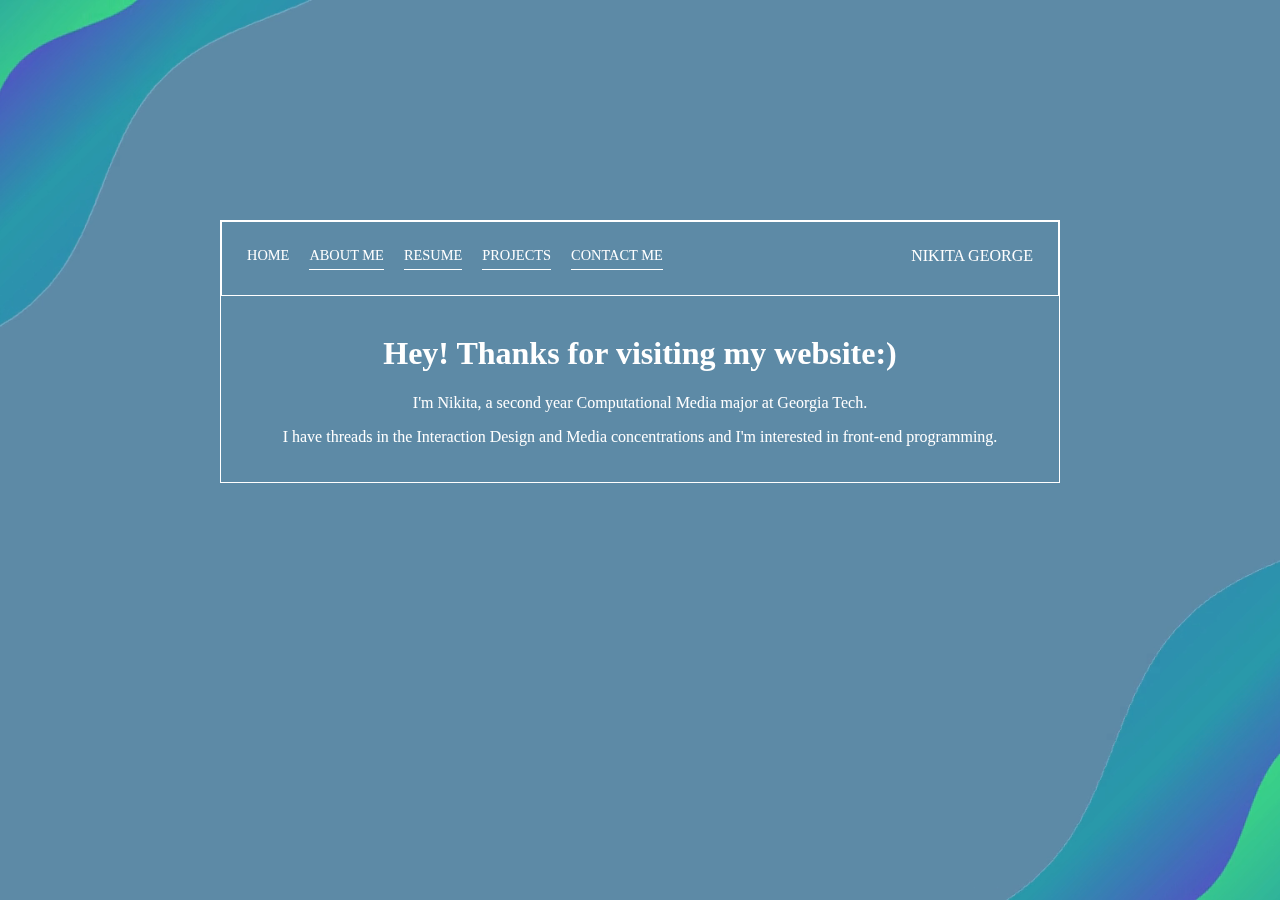
==== index.html @ b19751b0 "Update index.html" ====
<!DOCTYPE html>
<html lang='en'>

<head>
  <meta charset='UTF-8'>
  <title>Portfolio Homepage</title>
  <link href="https://fonts.googleapis.com/css?family=Lato" rel="stylesheet">
  <link rel="stylesheet" href="styles.css">
</head>

<body>
  <div class="video">
    <video autoplay muted loop id="myVideo">
      <source src="Violet and Green Start-up Business Animated Presentation-3.mp4" type="video/mp4">
    </video>
  </div>
  <div class="container" id="pos">
    <div class="nav-wrapper">
      <div class="left-side">
        <div class="nav-link-wrapper">
          <a href="index.html">Home</a>
        </div>

       <div class="nav-link-wrapper active-nav-link">
          <a href="aboutme.html">About Me</a>
       </div>

       <div class="nav-link-wrapper active-nav-link">
          <a href="resume.html">Resume</a>
       </div>


       <div class="nav-link-wrapper active-nav-link">
        <a href="projects.html">Projects</a>
      </div>

       <div class="nav-link-wrapper active-nav-link">
          <a href="contactme.html">Contact Me</a>
       </div>
      </div>

      <div class="right-side">
        <div class="brand">
          NIKITA GEORGE
        </div>
      </div>
    </div>

    <div class="content-wrapper">
      <div class="two-column-wrapper">
        <div class="profile-image-wrapper">
          <img src="" alt="">
        </div>

        <div class="profile-content-wrapper">
          <h1>Hey! Thanks for visiting my website:)</h1>
          <p>I'm Nikita, a second year Computational Media major at Georgia Tech. 
          </p>

          <p>I have threads in the Interaction Design and Media concentrations and I'm interested in front-end programming.</p>
        </div>
      </div>
    </div>
  </div>
</body>

</html>
---- styles.css ----
#myVideo {
    object-fit: cover;
    position: fixed;
    top: 0;
    left: 0;
    width: 100%; 
    height: 100%;
  }
  #pos {
    position: relative;
  }
  body {
    font-family: "Garamond", serif;
    margin: 220px;
    font-size: 1rem;
    color: white;
    text-align: center;
  }
  .container {
    display: grid;
    grid-template-columns: 1fr;
    border-style: solid;
    border-color: white;
    border-width: 1px;
  }
  
  .nav-wrapper {
    display: flex;
    justify-content: space-between;
    padding: 25px;
    color: white;
    border-style: solid;
    border-color: white;
    border-width: 1px;
  }
  .content-wrapper {
    padding: 0px 15px 20px 15px;
  }
  .left-side {
    display: flex;
  }
  
  .nav-wrapper > .left-side > div {
    margin-right: 20px;
    text-transform: uppercase;
    font-size: 0.9rem;
  }
  
  .nav-link-wrapper {
    height: 22px;
    border-bottom: 1px solid transparent;
    transition: border-bottom 0.5s;
  }
  
  .active-nav-link {
    border-bottom: 1px solid white;
  }

  .nav-link-wrapper a {
    color: white;
    text-decoration: none;
    transition: color 0.5s;
  }
  
  .nav-link-wrapper:hover {
    border-bottom: 1px solid white;
  }
  
  .nav-link-wrapper a:hover {
    color: grey;
  }
  
  .portfolio-items-wrapper {
    display: grid;
    grid-template-columns: 1fr 1fr 1fr;
  }
  
  .portfolio-item-wrapper {
    position: relative;
  }
  
  .portfolio-img-background {
    background-size: cover;
    background-position: center;
    background-repeat: no-repeat;
    height: 350px;
    width: 100%;
  }
  
  .img-text-wrapper {
    position: absolute;
    top: 0;
    display: flex;
    flex-direction: column;
    justify-content: center;
    align-items: center;
    height: 100%;
    text-align: center;
    padding-left: 100px;
    padding-right: 100px;
  }
  .image-blur {
    transition: 1s;
    filter: brightness(10%);
  }
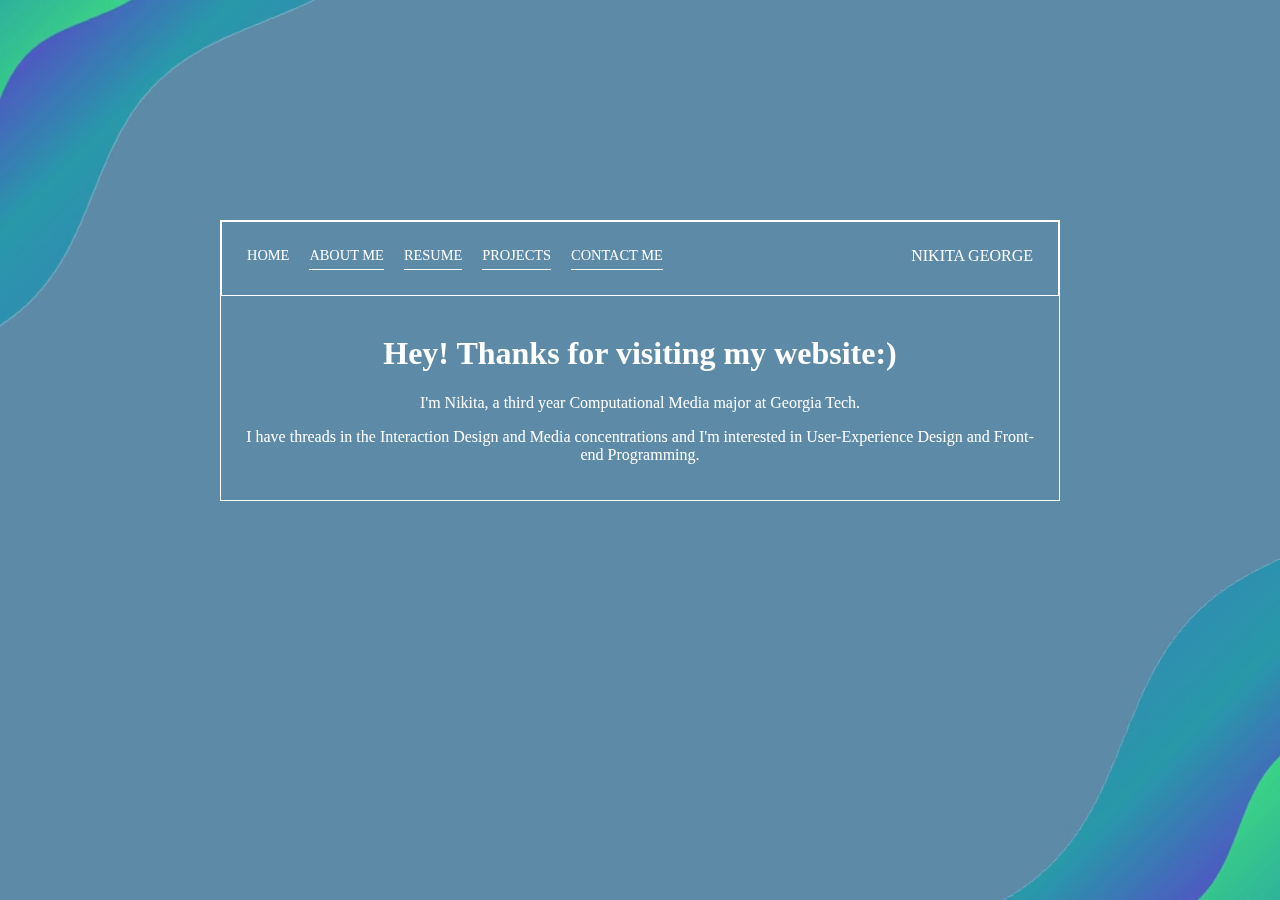
==== commit 6504f0d2: "Update index.html" ====
--- a/index.html
+++ b/index.html
@@ -26,7 +26,7 @@
        </div>
 
        <div class="nav-link-wrapper active-nav-link">
-          <a href="resume.html">Resume</a>
+          <a href="https://cdn.glitch.global/8b81f394-c860-4f4f-a5ea-4f1c180c8975/Resume_NikitaGeorge.pdf?v=1661884311964">Resume</a>
        </div>
 
 
@@ -54,10 +54,10 @@
 
         <div class="profile-content-wrapper">
           <h1>Hey! Thanks for visiting my website:)</h1>
-          <p>I'm Nikita, a second year Computational Media major at Georgia Tech. 
+          <p>I'm Nikita, a third year Computational Media major at Georgia Tech. 
           </p>
 
-          <p>I have threads in the Interaction Design and Media concentrations and I'm interested in front-end programming.</p>
+          <p>I have threads in the Interaction Design and Media concentrations and I'm interested in User-Experience Design and Front-end Programming.</p>
         </div>
       </div>
     </div>
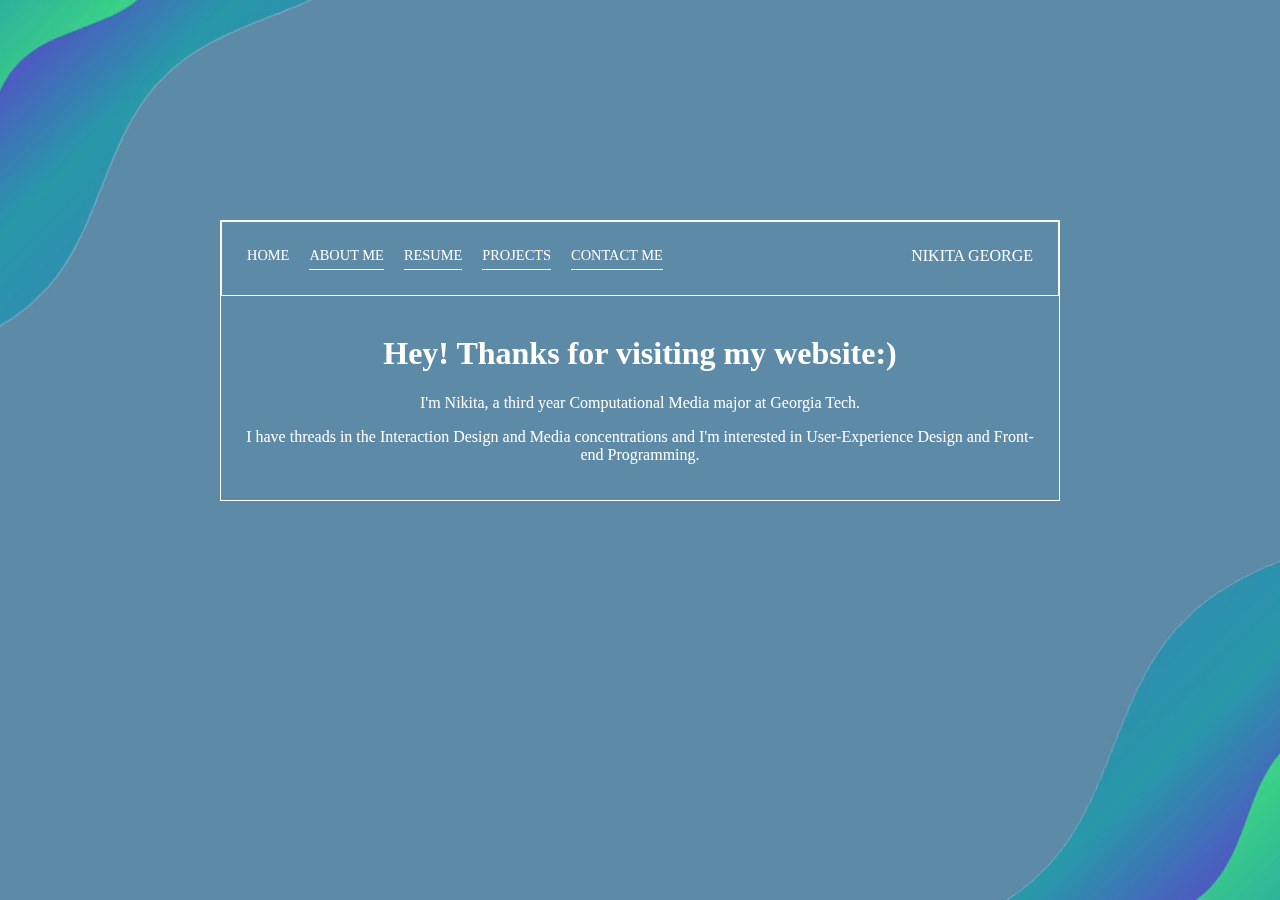
==== commit 9d43e0c0: "Update index.html" ====
--- a/index.html
+++ b/index.html
@@ -26,7 +26,8 @@
        </div>
 
        <div class="nav-link-wrapper active-nav-link">
-          <a href="https://cdn.glitch.global/8b81f394-c860-4f4f-a5ea-4f1c180c8975/Resume_NikitaGeorge.pdf?v=1661884311964">Resume</a>
+          <a href="https://cdn.glitch.global/8b81f394-c860-4f4f-a5ea-4f1c180c8975/Resume_NikitaGeorge.pdf?v=1661886688209
+">Resume</a>
        </div>
 
 
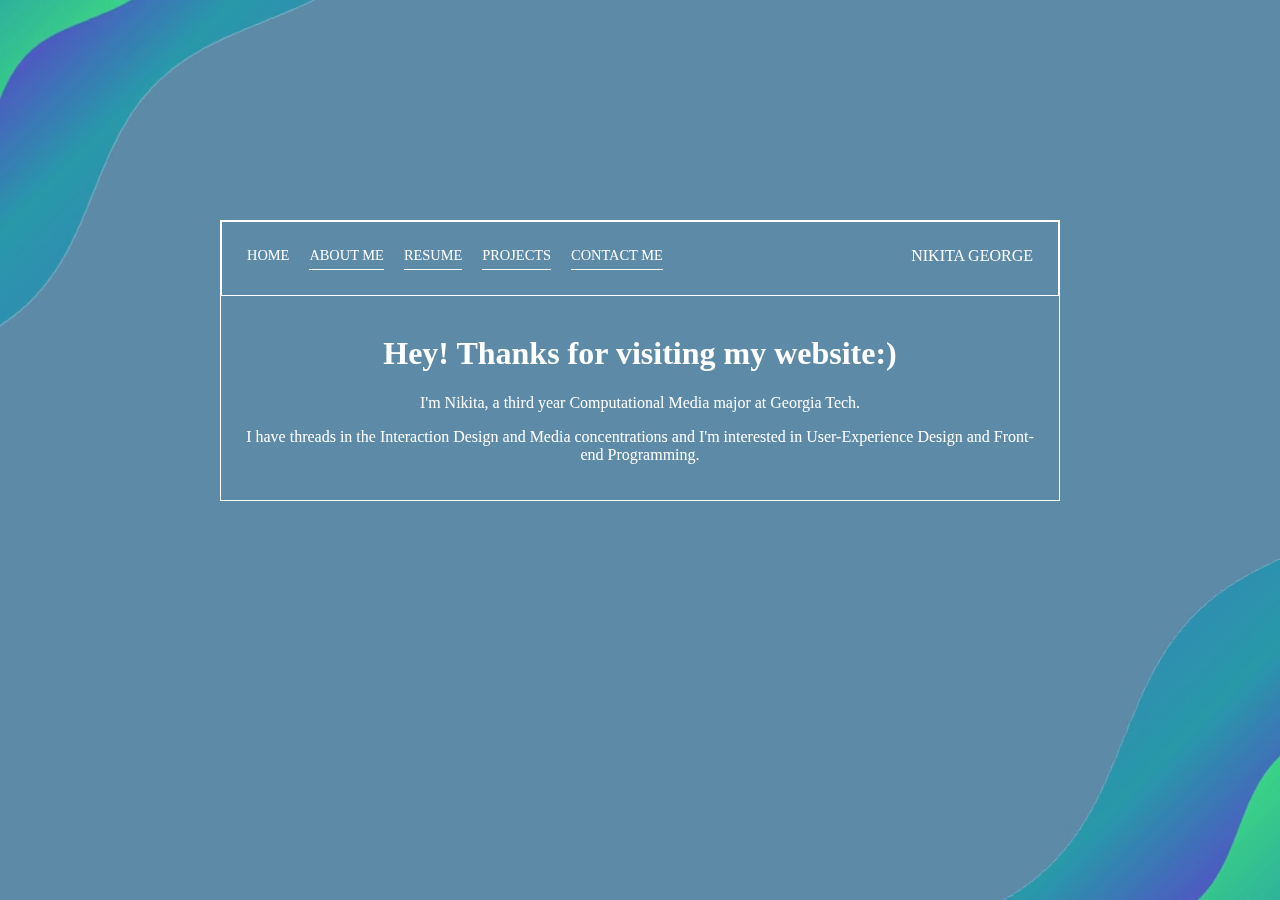
==== commit 67215a7a: "Update index.html" ====
--- a/index.html
+++ b/index.html
@@ -26,8 +26,7 @@
        </div>
 
        <div class="nav-link-wrapper active-nav-link">
-          <a href="https://cdn.glitch.global/8b81f394-c860-4f4f-a5ea-4f1c180c8975/Resume_NikitaGeorge.pdf?v=1661886688209
-">Resume</a>
+          <a href="https://cdn.glitch.global/52bd768b-303d-4c2e-b9bc-d65009cb965c/NikitaGeorgeResume.pdf?v=1662843056584">Resume</a>
        </div>
 
 
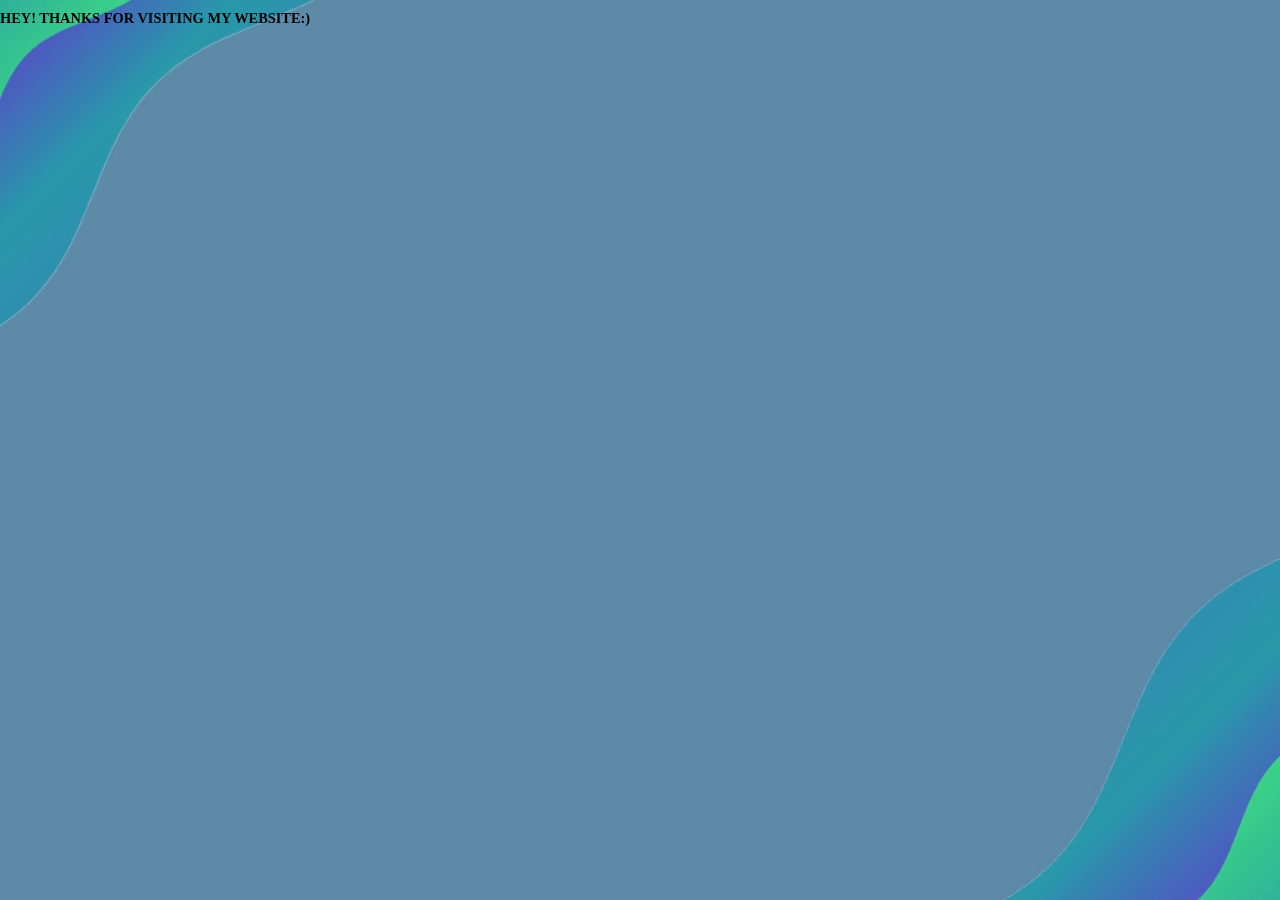
==== commit b9c48803: "Update index.html" ====
--- a/index.html
+++ b/index.html
@@ -17,33 +17,33 @@
   <div class="container" id="pos">
     <div class="nav-wrapper">
       <div class="left-side">
-        <div class="nav-link-wrapper">
+<!--         <div class="nav-link-wrapper">
           <a href="index.html">Home</a>
-        </div>
+        </div> -->
 
-       <div class="nav-link-wrapper active-nav-link">
+<!--        <div class="nav-link-wrapper active-nav-link">
           <a href="aboutme.html">About Me</a>
-       </div>
+       </div> -->
 
-       <div class="nav-link-wrapper active-nav-link">
-          <a href="https://cdn.glitch.global/52bd768b-303d-4c2e-b9bc-d65009cb965c/NikitaGeorgeResume.pdf?v=1662843056584">Resume</a>
-       </div>
+<!--        <div class="nav-link-wrapper active-nav-link">
+          <a href="https://cdn.glitch.global/1a790705-d1a9-43fc-bc8c-bcf935eb0245/NikitaGeorgeResume.pdf?v=1677628867426">Resume</a>
+       </div> -->
 
 
-       <div class="nav-link-wrapper active-nav-link">
+<!--        <div class="nav-link-wrapper active-nav-link">
         <a href="projects.html">Projects</a>
-      </div>
+      </div> -->
 
-       <div class="nav-link-wrapper active-nav-link">
+<!--        <div class="nav-link-wrapper active-nav-link">
           <a href="contactme.html">Contact Me</a>
        </div>
-      </div>
+      </div> -->
 
-      <div class="right-side">
+<!--       <div class="right-side">
         <div class="brand">
           NIKITA GEORGE
         </div>
-      </div>
+      </div> -->
     </div>
 
     <div class="content-wrapper">
@@ -51,13 +51,87 @@
         <div class="profile-image-wrapper">
           <img src="" alt="">
         </div>
+    <div id="scroll-animate">
+      <div id="scroll-animate-main">
+        <div class="wrapper-parallax">
+            <div class="profile-content-wrapper">
+              
+              <header>
+              <h1>Hey! Thanks for visiting my website:)</h1>
+              </header>
+              
+             <section class="content">
+                 <p>I'm Nikita, a third year Computational Media major at Georgia Tech. </p>
+                <p>I have threads in the Interaction Design and Media concentrations and I'm interested in User-Experience Design and Front-end Programming.</p>
+             </section>
 
-        <div class="profile-content-wrapper">
-          <h1>Hey! Thanks for visiting my website:)</h1>
-          <p>I'm Nikita, a third year Computational Media major at Georgia Tech. 
-          </p>
+              <footer>
+                <h3></h3>
+              </footer>
+              
+    </div>
+  </div>
+</div>
+    <script>
+      function scrollFooter(scrollY, heightFooter)
+{
+    console.log(scrollY);
+    console.log(heightFooter);
 
-          <p>I have threads in the Interaction Design and Media concentrations and I'm interested in User-Experience Design and Front-end Programming.</p>
+    if(scrollY >= heightFooter)
+    {
+        $('footer').css({
+            'bottom' : '0px'
+        });
+    }
+    else
+    {
+        $('footer').css({
+            'bottom' : '-' + heightFooter + 'px'
+        });
+    }
+}
+
+$(window).load(function(){
+    var windowHeight        = $(window).height(),
+        footerHeight        = $('footer').height(),
+        heightDocument      = (windowHeight) + ($('.content').height()) + ($('footer').height()) - 20;
+
+    // Definindo o tamanho do elemento pra animar
+    $('#scroll-animate, #scroll-animate-main').css({
+        'height' :  heightDocument + 'px'
+    });
+
+    // Definindo o tamanho dos elementos header e conteúdo
+    $('header').css({
+        'height' : windowHeight + 'px',
+        'line-height' : windowHeight + 'px'
+    });
+
+    $('.wrapper-parallax').css({
+        'margin-top' : windowHeight + 'px'
+    });
+
+    scrollFooter(window.scrollY, footerHeight);
+
+    // ao dar rolagem
+    window.onscroll = function(){
+        var scroll = window.scrollY;
+
+        $('#scroll-animate-main').css({
+            'top' : '-' + scroll + 'px'
+        });
+        
+        $('header').css({
+            'background-position-y' : 50 - (scroll * 100 / heightDocument) + '%'
+        });
+
+        scrollFooter(scroll, footerHeight);
+    }
+});
+      </script>
+  
+         
         </div>
       </div>
     </div>
--- a/styles.css
+++ b/styles.css
@@ -9,22 +9,22 @@
   #pos {
     position: relative;
   }
-  body {
+/*   body {
     font-family: "Garamond", serif;
-    margin: 220px;
+    margin: 120px;
     font-size: 1rem;
     color: white;
     text-align: center;
-  }
-  .container {
+  } */
+/*   .container {
     display: grid;
     grid-template-columns: 1fr;
     border-style: solid;
     border-color: white;
     border-width: 1px;
-  }
-  
-  .nav-wrapper {
+  } */
+  
+/*   .nav-wrapper {
     display: flex;
     justify-content: space-between;
     padding: 25px;
@@ -32,15 +32,17 @@
     border-style: solid;
     border-color: white;
     border-width: 1px;
-  }
+  } */
   .content-wrapper {
     padding: 0px 15px 20px 15px;
   }
   .left-side {
     display: flex;
   }
-  
-  .nav-wrapper > .left-side > div {
+  a {
+    color: white;
+  }
+  h1 {
     margin-right: 20px;
     text-transform: uppercase;
     font-size: 0.9rem;
@@ -103,6 +105,99 @@
     transition: 1s;
     filter: brightness(10%);
   }
-  
-  
-  +
+
+#scroll-animate
+{
+  overflow: hidden;
+}
+
+#scroll-animate-main
+{
+  width: 100%;
+  left: 0;
+  position: fixed;
+}
+
+#heightPage,
+#heightScroll
+{
+  width: 10px;
+  top: 0;
+  position: absolute;
+  z-index: 99;
+}
+
+#heightPage
+{
+  left: 0;
+}
+
+#heightScroll
+{
+  right: 0;
+}
+
+header
+{
+  width: 100%;
+  height: 100%;
+  background: url(https://raw.githubusercontent.com/hudsonmarinho/header-and-footer-parallax-effect/master/assets/images/bg-header.jpg) no-repeat 50% 50%;
+  top: 0;
+  position: fixed;
+  z-index: -1;
+}
+
+footer
+{
+  width: 100%;
+  height: 300px;
+  background: gray;
+  bottom: -300px;
+  position: fixed;
+  z-index: -1;
+}
+
+.content
+{
+    font-family: "Garamond", serif;
+    margin: 120px;
+    font-size: 1rem;
+    color: white;
+    text-align: center;
+}
+
+.wrapper-parallax {
+  margin-top: 100%;
+  margin-bottom: 300px;
+  box-shadow: 0px 0px 20px rgba(0, 0, 0, 0.5);
+}
+
+
+header h1{}
+
+.content h1{
+  line-height: 1000px;
+  color: #999;
+}
+
+
+header,
+footer,
+#scroll-animate-main
+{
+  -webkit-transition-property: all;
+     -moz-transition-property: all;
+      transition-property: all;
+
+  -webkit-transition-duration: 0.4s;
+     -moz-transition-duration: 0.4s;
+      transition-duration: 0.4s;
+
+  -webkit-transition-timing-function: cubic-bezier(0, 0, 0, 1);
+     -moz-transition-timing-function: cubic-bezier(0, 0, 0, 1);
+      transition-timing-function: cubic-bezier(0, 0, 0, 1);
+}
+  
+  
+  
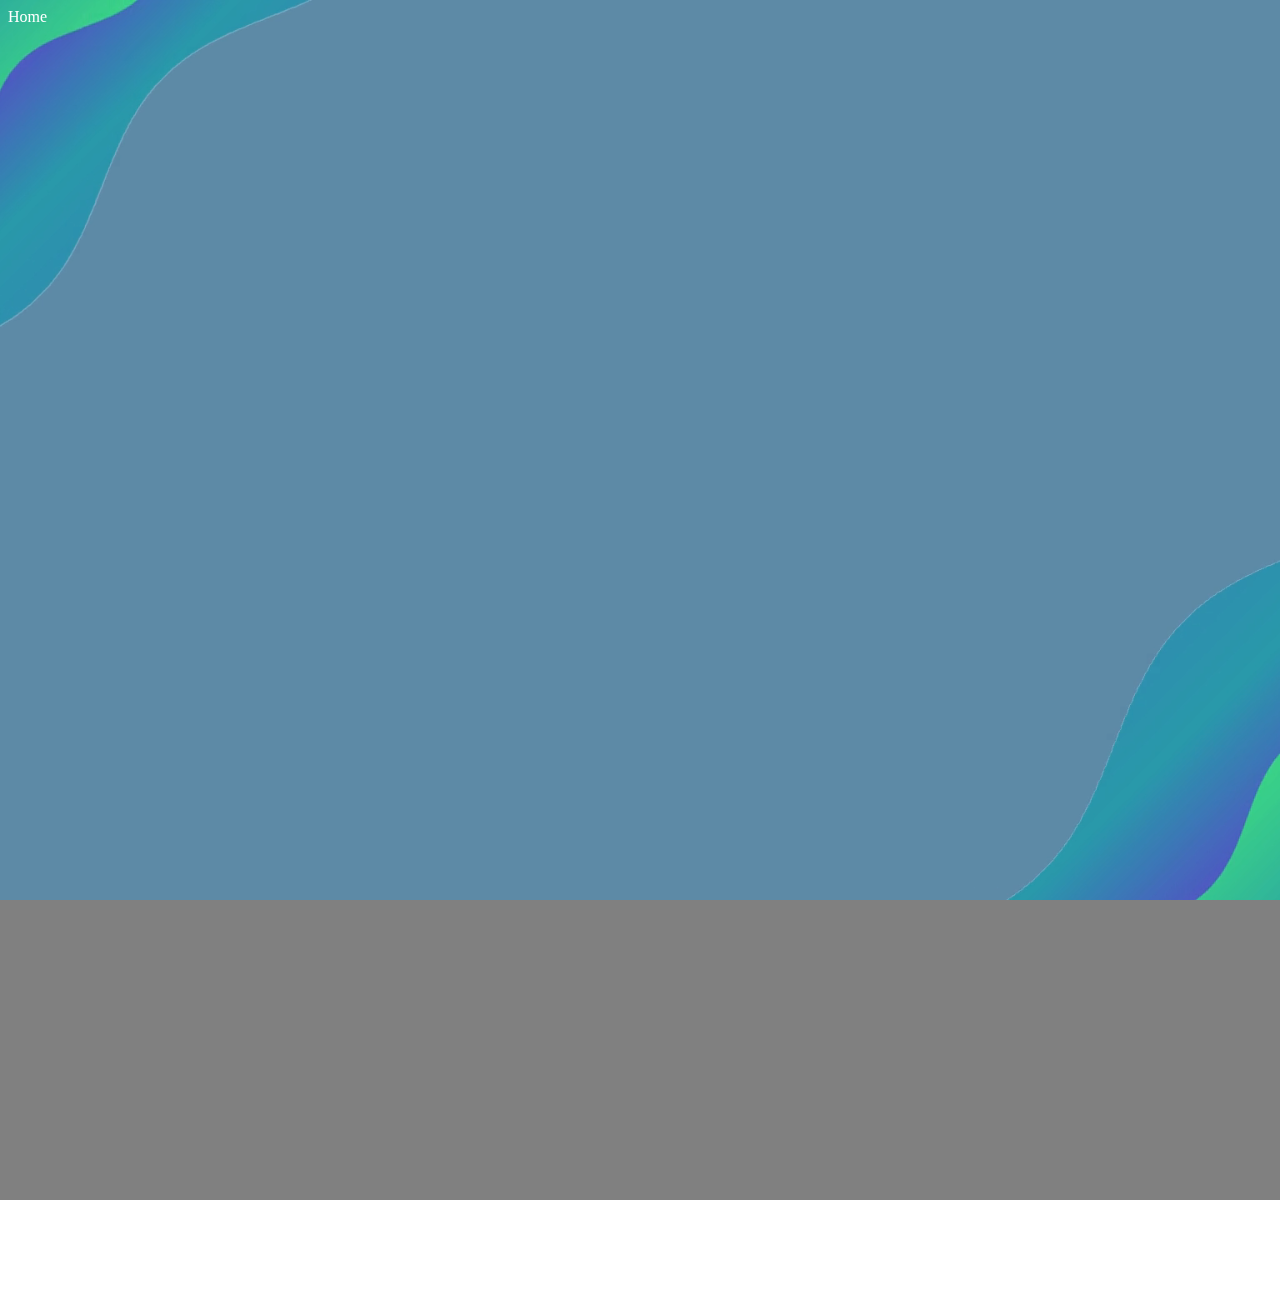
==== commit bef8530a: "Update index.html" ====
--- a/index.html
+++ b/index.html
@@ -6,6 +6,8 @@
   <title>Portfolio Homepage</title>
   <link href="https://fonts.googleapis.com/css?family=Lato" rel="stylesheet">
   <link rel="stylesheet" href="styles.css">
+  <script src="https://code.jquery.com/jquery-3.6.0.min.js"></script>
+
 </head>
 
 <body>
@@ -17,9 +19,9 @@
   <div class="container" id="pos">
     <div class="nav-wrapper">
       <div class="left-side">
-<!--         <div class="nav-link-wrapper">
+        <div class="nav-link-wrapper">
           <a href="index.html">Home</a>
-        </div> -->
+        </div>
 
 <!--        <div class="nav-link-wrapper active-nav-link">
           <a href="aboutme.html">About Me</a>
@@ -57,12 +59,13 @@
             <div class="profile-content-wrapper">
               
               <header>
-              <h1>Hey! Thanks for visiting my website:)</h1>
+              <h1>Hey! Welcome to my website:)</h1>
               </header>
               
              <section class="content">
-                 <p>I'm Nikita, a third year Computational Media major at Georgia Tech. </p>
-                <p>I have threads in the Interaction Design and Media concentrations and I'm interested in User-Experience Design and Front-end Programming.</p>
+                 <p>I'm Nikita, a fourth year Computational Media major at Georgia Tech. </p>
+                <p>I have threads in the Interaction Design and Media concentrations and I'm interested in User-Experience Design, AR/VR Design, and Front-end Programming.
+                    </p>
              </section>
 
               <footer>
@@ -73,62 +76,61 @@
   </div>
 </div>
     <script>
-      function scrollFooter(scrollY, heightFooter)
-{
+      $(document).ready(function() {
+  function scrollFooter(scrollY, heightFooter) {
     console.log(scrollY);
     console.log(heightFooter);
 
-    if(scrollY >= heightFooter)
-    {
-        $('footer').css({
-            'bottom' : '0px'
-        });
+    if (scrollY >= heightFooter) {
+      $('footer').css({
+        'bottom': '0px'
+      });
+    } else {
+      $('footer').css({
+        'bottom': '-' + heightFooter + 'px'
+      });
     }
-    else
-    {
-        $('footer').css({
-            'bottom' : '-' + heightFooter + 'px'
-        });
-    }
-}
+  }
 
-$(window).load(function(){
-    var windowHeight        = $(window).height(),
-        footerHeight        = $('footer').height(),
-        heightDocument      = (windowHeight) + ($('.content').height()) + ($('footer').height()) - 20;
+  $(window).on('load', function() {
+    var windowHeight = $(window).height(),
+      footerHeight = $('footer').height(),
+      heightDocument = (windowHeight) + ($('.content').height()) + ($('footer').height()) - 20;
 
     // Definindo o tamanho do elemento pra animar
     $('#scroll-animate, #scroll-animate-main').css({
-        'height' :  heightDocument + 'px'
+      'height': heightDocument + 'px'
     });
 
     // Definindo o tamanho dos elementos header e conteúdo
     $('header').css({
-        'height' : windowHeight + 'px',
-        'line-height' : windowHeight + 'px'
+      'height': windowHeight + 'px',
+      'line-height': windowHeight + 'px'
     });
 
     $('.wrapper-parallax').css({
-        'margin-top' : windowHeight + 'px'
+      'margin-top': windowHeight + 'px'
     });
 
     scrollFooter(window.scrollY, footerHeight);
 
     // ao dar rolagem
-    window.onscroll = function(){
-        var scroll = window.scrollY;
+    $(window).on('scroll', function() {
+      var scroll = $(window).scrollTop();
 
-        $('#scroll-animate-main').css({
-            'top' : '-' + scroll + 'px'
-        });
-        
-        $('header').css({
-            'background-position-y' : 50 - (scroll * 100 / heightDocument) + '%'
-        });
+      $('#scroll-animate-main').css({
+        'top': '-' + scroll + 'px'
+      });
 
-        scrollFooter(scroll, footerHeight);
-    }
+      $('header').css({
+        'background-position-y': 50 - (scroll * 100 / heightDocument) + '%'
+      });
+
+      scrollFooter(scroll, footerHeight);
+    });
+  });
 });
+
       </script>
   
          
--- a/styles.css
+++ b/styles.css
@@ -42,7 +42,7 @@
   a {
     color: white;
   }
-  h1 {
+  header h1 {
     margin-right: 20px;
     text-transform: uppercase;
     font-size: 0.9rem;
@@ -89,7 +89,7 @@
     width: 100%;
   }
   
-  .img-text-wrapper {
+/*   .img-text-wrapper {
     position: absolute;
     top: 0;
     display: flex;
@@ -100,11 +100,11 @@
     text-align: center;
     padding-left: 100px;
     padding-right: 100px;
-  }
-  .image-blur {
+  } */
+/*   .image-blur {
     transition: 1s;
     filter: brightness(10%);
-  }
+  } */
 
 
 #scroll-animate
@@ -138,14 +138,14 @@
   right: 0;
 }
 
-header
-{
-  width: 100%;
+ header
+{
+/*   width: 100%;
   height: 100%;
   background: url(https://raw.githubusercontent.com/hudsonmarinho/header-and-footer-parallax-effect/master/assets/images/bg-header.jpg) no-repeat 50% 50%;
   top: 0;
   position: fixed;
-  z-index: -1;
+  z-index: -1; */
 }
 
 footer
@@ -170,7 +170,7 @@
 .wrapper-parallax {
   margin-top: 100%;
   margin-bottom: 300px;
-  box-shadow: 0px 0px 20px rgba(0, 0, 0, 0.5);
+/*  box-shadow: 0px 0px 20px rgba(0, 0, 0, 0.5); */
 }
 
 
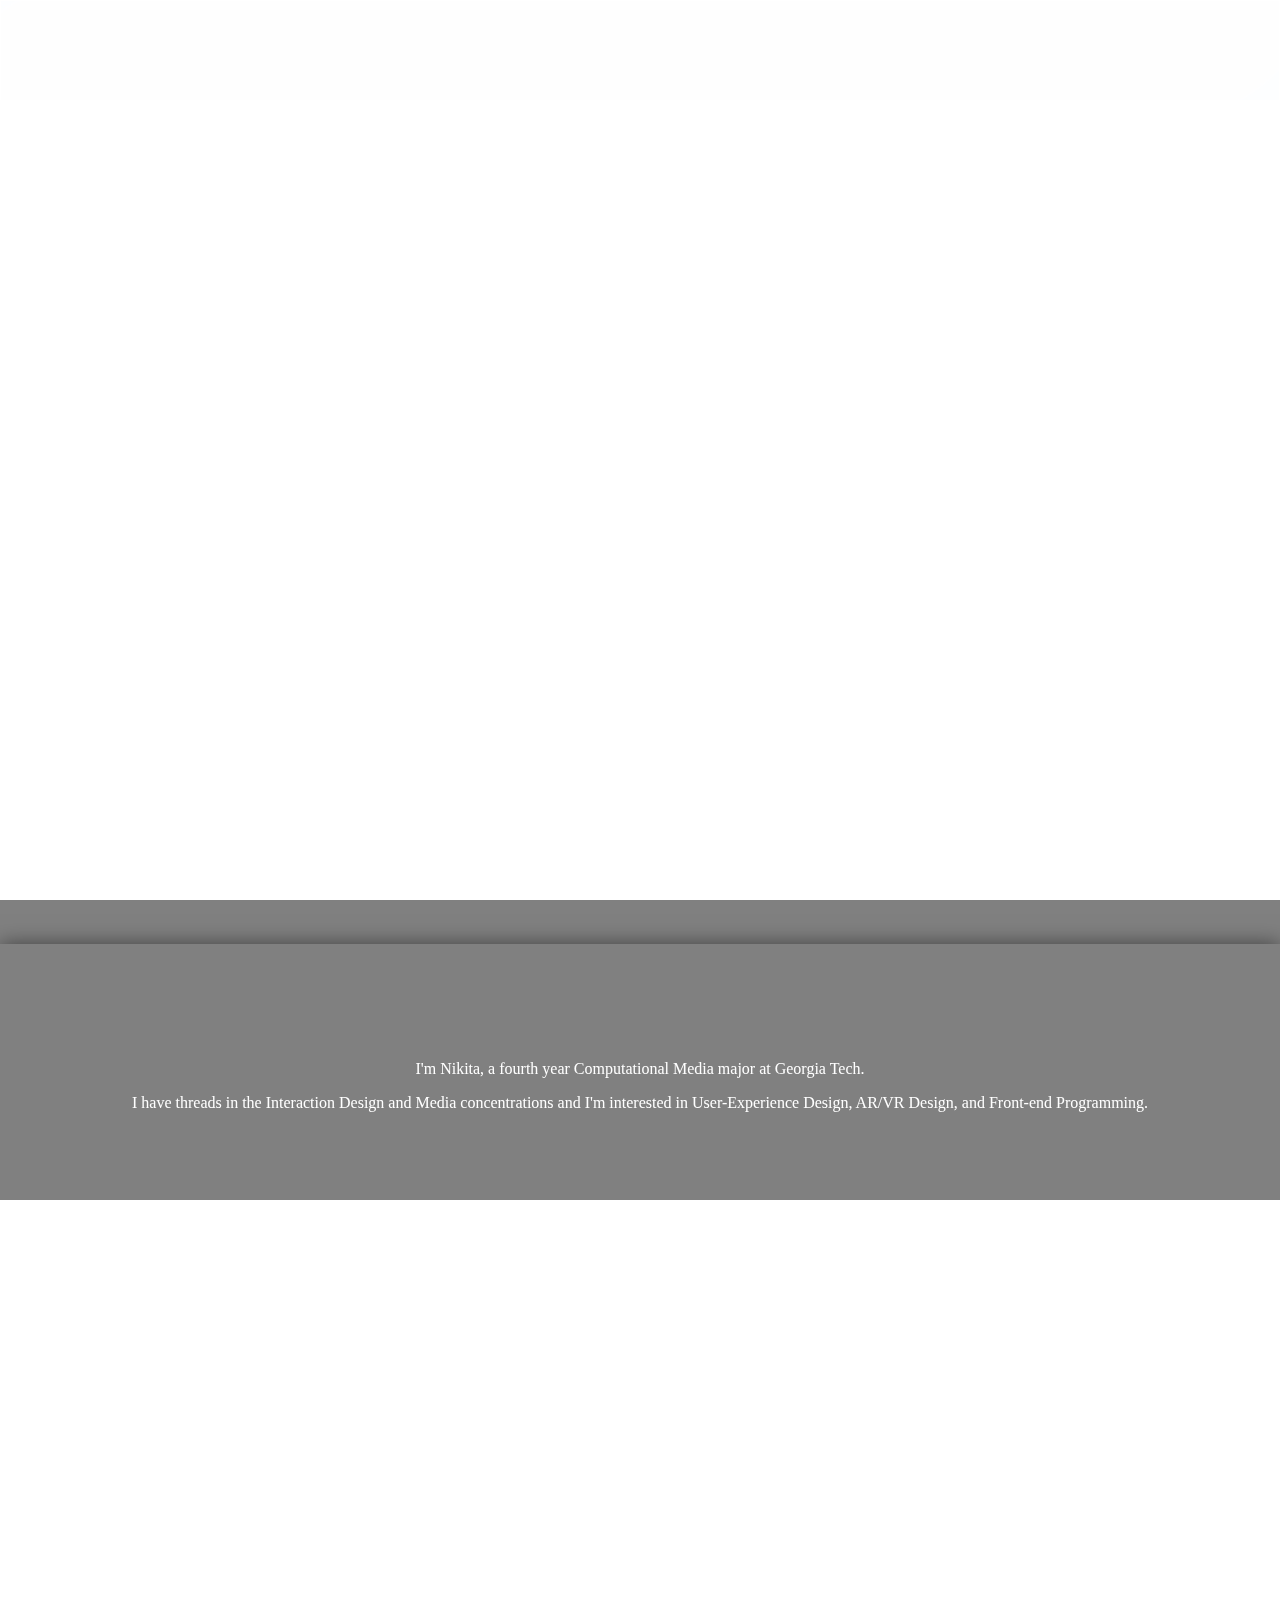
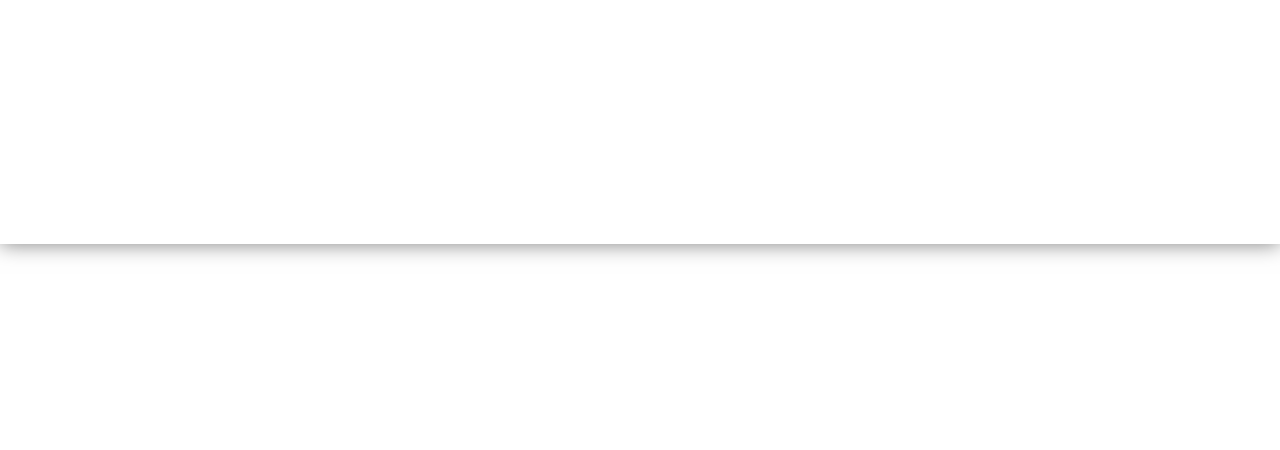
==== commit db283c11: "Update index.html" ====
--- a/index.html
+++ b/index.html
@@ -12,7 +12,221 @@
 
 <body>
   <div class="video">
-    <video autoplay muted loop id="myVideo">
+    <video autoplay muted loop id="myVideo"><!DOCTYPE html>
+<html lang="en">
+<head>
+    <!-- Global site tag (gtag.js) - Google Analytics -->
+<script async src="https://www.googletagmanager.com/gtag/js?id=UA-167785635-1"></script>
+<script>
+  window.dataLayer = window.dataLayer || [];
+  function gtag(){dataLayer.push(arguments);}
+  gtag('js', new Date());
+
+  gtag('config', 'UA-167785635-1');
+</script>
+<script src="https://code.jquery.com/jquery-3.6.0.min.js"></script>
+<link rel="shortcut icon" type="image/x-icon" href="logo.ico" />
+
+<link rel="preconnect" href="https://fonts.googleapis.com">
+<link rel="preconnect" href="https://fonts.gstatic.com" crossorigin>
+<link href="https://fonts.googleapis.com/css2?family=Hind&family=Inconsolata&display=swap" rel="stylesheet">
+    <!-- Google Tag Manager -->
+<script>(function(w,d,s,l,i){w[l]=w[l]||[];w[l].push({'gtm.start':
+new Date().getTime(),event:'gtm.js'});var f=d.getElementsByTagName(s)[0],
+j=d.createElement(s),dl=l!='dataLayer'?'&l='+l:'';j.async=true;j.src=
+'https://www.googletagmanager.com/gtm.js?id='+i+dl;f.parentNode.insertBefore(j,f);
+})(window,document,'script','dataLayer','GTM-PSK2XLS');</script>
+<!-- End Google Tag Manager -->
+
+    <meta charset="UTF-8">
+    <title>Nikita George Portfolio</title>
+	<meta name="Author" content="Nikita George"/>
+	<link rel="stylesheet" type="text/css" href="main.css">
+    <link href="https://fonts.googleapis.com/css2?family=Open+Sans:ital,wght@0,300;1,300&family=ZCOOL+XiaoWei&display=swap" rel="stylesheet">
+    <link rel="stylesheet" href="https://cdnjs.cloudflare.com/ajax/libs/font-awesome/4.7.0/css/font-awesome.min.css">
+    <link rel="icon" type="image/png" href="images/logo.png">
+    <meta name="theme-color" content="#28282B">
+  <meta name="viewport" content= "width=device-width, initial-scale=1.0">
+
+</head>
+<body id="home">
+<!-- Google Tag Manager (noscript) -->
+<noscript><iframe src="https://www.googletagmanager.com/ns.html?id=GTM-PSK2XLS"
+height="0" width="0" style="display:none;visibility:hidden"></iframe></noscript>
+<!-- End Google Tag Manager (noscript) -->
+
+    <nav>
+        <input type="checkbox" id="res-menu">
+        <label for="res-menu">
+            <i class="fa fa-hand-o-down" id="sign-one"></i>
+            <i class="fa fa-hand-o-up" id="sign-two"></i>
+        </label>
+        <!-- <a href="index.html"><img class="logo" src="images/logo.png" alt="Nikita George Logo"></a> -->
+        <ul>
+            <!-- <li><a class="link" href="index.html">Work</a></li> -->
+
+            <li><a class="link" href="https://github.com/nikitag9" target="_blank">Github</a></li>
+            <li><a class="link" href="NikitaGeorgeResume_2023.pdf" target="_blank">Resume</a></li>
+        </ul>
+        <div class="image-container">
+          <img src="logo.png" img class="logo" rel="icon" alt="Your Image">
+        </div>
+</nav>
+
+
+<main>
+
+    <div class="cursor-container">
+        <div class="cursor"></div>
+      </div>
+
+      <!-- <div id="restart" class="centered"> -->
+        <section class="typer-container">
+          <p class="typer">UX&nbsp;Research<span class="blinking-cursor">|</span></p>
+          <p class="typer">AR&nbsp;Design<span class="blinking-cursor">|</span></p>
+          <p class="typer">VR&nbsp;Design<span class="blinking-cursor">|</span></p>
+          <p class="typer">App&nbsp;Design<span class="blinking-cursor">|</span></p>
+          <p class="typer">Front-&nbsp;End<span class="blinking-cursor">|</span></p>
+          <p class="typer">Game&nbsp;Design<span class="blinking-cursor">|</span></p>
+          <p class="typer">UX&nbsp;Design<span class="blinking-cursor">|</span></p>
+
+        </section>
+    <!-- </div> -->
+
+    <div class="intro1">
+    <div class="intropic"><img width="100%" src="9.svg" alt="A self-portrait I drew for myself representing my art style."></div>
+
+    <div><h1 class="homeheader">Hey! I'm Nikita George, a senior Computational Media student at Georgia Tech. Welcome to my portfolio!<br> I'm passionate about~ </h1>
+    <!-- <p><a class="link" href="mailto:huyj1109@gmail.com">Let's chat</a> -->
+    </div>
+
+    </div>
+
+
+    <div class="work" data-aos="slide-up">
+
+      <div class="home-item">
+        <a class="img-hover-zoom" href="cxr.html"><img class="fit" src="cxr.png" alt="San Francisco Art Book Fair visual identity design">
+        <h2 class="title">CXR Agency</h2>
+          <p class="des">Immersive Design Intern • 2023</p>
+        </a>
+      </div>
+
+      <div class="home-item">
+        <a class="img-hover-zoom" href="caregiving.html"><img class="fit" src="ubicomp.png" alt="Schoolhouse Product">
+        <h2 class="title">Georgia Tech Ubicomp Research</h2>
+        <p class="des">Research Intern• 2023 onwards</p>
+        </a>
+    </div>
+
+      <div class="home-item">
+        <a class="img-hover-zoom" href="gtri.html"><img class="fit" src="gtri.png" alt="San Francisco Art Book Fair visual identity design">
+        <h2 class="title">Georgia Tech Research Institute</h2>
+          <p class="des">UX Intern • 2023 onwards</p>
+        </a>
+      </div>
+
+        <div class="home-item">
+            <a class="img-hover-zoom" href="homedepot03.html"><img class="fit" src="3.svg" alt="An iPad app for kids">
+            <h2 class="title">Home Depot Spring Internship </h2>
+            <p class="des">Enterprise UX: Merchandising Execution Team • 2023</p>
+            </a>
+        </div>
+
+        <div class="home-item">
+          <a class="img-hover-zoom" href="homedepot02.html"><img class="fit" src="2.svg" alt="Minnesota Street Project Visual Identity Redesign">
+          <h2 class="title">Home Depot Fall Internship</h2>
+          <p class="des">Enterprise UX: Store Tasking Team • 2022</p>
+          </a>
+      </div>
+
+      <div class="home-item">
+        <a class="img-hover-zoom" href="https://accesscorps.gatech.edu"><img class="fit" src="accesscorps.svg" alt="Airbnb app redesign">
+        <h2 class="title">AccessCORPS Vertical Integrated Project </h2>
+        <p class="des">Team lead: Making classes at Georgia Tech more inclusive • 2022 onwards</p>
+        </a>
+      </div>
+
+      <div class="home-item">
+        <a class="img-hover-zoom" href="homedepot01.html"><img class="fit" src="1.svg" alt="Schoolhouse Product">
+        <h2 class="title">Home Depot Summer Internship</h2>
+        <p class="des">Enterprise UX: Finance Team • 2022</p>
+        </a>
+    </div>
+
+
+
+    </div>
+
+</main>
+
+<footer class="footer">
+<div class="list">
+  <a class="link" href=" https://www.linkedin.com/in/nikita-george-8057761b9/" target="_blank">LinkedIn</a>
+  <a class="link" href="mailto:nikitag@gatech.edu" target="_blank">Email</a>
+
+</div>
+</footer>
+
+
+<script>
+
+     const cursor = document.querySelector('.cursor');
+
+    document.addEventListener('mousemove', e => {
+        cursor.setAttribute("style", "top: " + (e.pageY - 10) + "px; left: " + (e.pageX - 10) + "px;")
+    });
+
+    document.addEventListener('click', e => {
+        cursor.classList.add("expand");
+        setTimeout(() => {
+            cursor.classList.remove("expand");
+        }, 500);
+    });
+</script>
+<script>
+  // $(document).ready(function() {
+  //   function startTyping(index) {
+  //     const typerItems = $('.typer-container').find('.typer');
+  //     const currentItem = typerItems.eq(index);
+      
+  //     currentItem.fadeIn(1000, function() {
+  //       const nextIndex = (index + 1) % 6;
+  //       setTimeout(function() {
+  //         currentItem.fadeOut(1000, function() {
+  //           startTyping(nextIndex);
+  //         });
+  //       }, 300); 
+  //     });
+  //   }
+
+  //   startTyping(0);
+  // });
+var func = $("#restart").queue(function types() {  
+    var original = $(this);
+    var newClass = original.clone(true);
+    setInterval(function() {
+        original.before(newClass);
+        $("." + original.attr("class") + ":last").remove();
+    },3000);
+});
+</script>
+<script>
+var func = $("#restart").queue(function types() {  
+    var original2 = $(this);
+    var newClass = original2.clone(true);
+    setInterval(function() {
+        original2.before(newClass);
+        $("." + original2.attr("class") + ":last").remove();
+    },3000);
+});
+</script>
+
+
+
+</body>
+</html>
+
       <source src="Violet and Green Start-up Business Animated Presentation-3.mp4" type="video/mp4">
     </video>
   </div>
@@ -20,7 +234,7 @@
     <div class="nav-wrapper">
       <div class="left-side">
         <div class="nav-link-wrapper">
-          <a href="index.html">Home</a>
+          <a href="index.html"></a>
         </div>
 
 <!--        <div class="nav-link-wrapper active-nav-link">
--- a/styles.css
+++ b/styles.css
@@ -1,156 +1,151 @@
-  #myVideo {
-    object-fit: cover;
-    position: fixed;
-    top: 0;
-    left: 0;
-    width: 100%; 
-    height: 100%;
-  }
-  #pos {
-    position: relative;
-  }
-/*   body {
-    font-family: "Garamond", serif;
-    margin: 120px;
-    font-size: 1rem;
-    color: white;
-    text-align: center;
-  } */
-/*   .container {
-    display: grid;
-    grid-template-columns: 1fr;
-    border-style: solid;
-    border-color: white;
-    border-width: 1px;
-  } */
-  
-/*   .nav-wrapper {
-    display: flex;
-    justify-content: space-between;
-    padding: 25px;
-    color: white;
-    border-style: solid;
-    border-color: white;
-    border-width: 1px;
-  } */
-  .content-wrapper {
-    padding: 0px 15px 20px 15px;
-  }
-  .left-side {
-    display: flex;
-  }
-  a {
-    color: white;
-  }
-  header h1 {
-    margin-right: 20px;
-    text-transform: uppercase;
-    font-size: 0.9rem;
-  }
-  
-  .nav-link-wrapper {
-    height: 22px;
-    border-bottom: 1px solid transparent;
-    transition: border-bottom 0.5s;
-  }
-  
-  .active-nav-link {
-    border-bottom: 1px solid white;
-  }
+#myVideo {
+  object-fit: cover;
+  position: fixed;
+  top: 0;
+  left: 0;
+  width: 100%;
+  height: 100px;
+  z-index: -1;
+}
 
-  .nav-link-wrapper a {
-    color: white;
-    text-decoration: none;
-    transition: color 0.5s;
-  }
-  
-  .nav-link-wrapper:hover {
-    border-bottom: 1px solid white;
-  }
-  
-  .nav-link-wrapper a:hover {
-    color: grey;
-  }
-  
-  .portfolio-items-wrapper {
-    display: grid;
-    grid-template-columns: 1fr 1fr 1fr;
-  }
-  
-  .portfolio-item-wrapper {
-    position: relative;
-  }
-  
-  .portfolio-img-background {
-    background-size: cover;
-    background-position: center;
-    background-repeat: no-repeat;
-    height: 350px;
-    width: 100%;
-  }
-  
-/*   .img-text-wrapper {
-    position: absolute;
-    top: 0;
-    display: flex;
-    flex-direction: column;
-    justify-content: center;
-    align-items: center;
-    height: 100%;
-    text-align: center;
-    padding-left: 100px;
-    padding-right: 100px;
-  } */
-/*   .image-blur {
-    transition: 1s;
-    filter: brightness(10%);
-  } */
-
-
-#scroll-animate
-{
+body {
+  font-family: "Garamond", serif;
+  margin: 0;
+  font-size: 1rem;
+  color: white;
+  text-align: center;
+  background-color: #f8f8f8; /* Set off-white background color */
   overflow: hidden;
 }
 
-#scroll-animate-main
-{
+.content {
+  font-family: "Garamond", serif;
+  padding-top: 100px;
+  font-size: 1rem;
+  color: white;
+  text-align: center;
+  min-height: calc(100vh - 100px);
+  overflow-y: auto;
+}
+
+.wrapper-parallax {
+  margin-top: 100px;
+  box-shadow: 0px 0px 20px rgba(0, 0, 0, 0.5);
+}
+
+header {
+  width: 100%;
+  height: 100px;
+  position: fixed;
+  top: 0;
+  left: 0;
+  background-color: rgba(255, 255, 255, 0.9); /* Set floating box background color */
+  z-index: 1;
+}
+
+.nav-wrapper {
+  display: flex;
+  justify-content: space-between;
+  padding: 25px;
+  color: white;
+  border-style: solid;
+  border-color: white;
+  border-width: 1px;
+  background-color: rgba(255, 255, 255, 0.9); /* Set floating box background color */
+}
+
+h1 {
+  font-family: "Garamond", serif;
+  font-size: 2rem;
+  color: white;
+  text-align: center;
+  margin-right: 20px;
+  text-transform: uppercase;
+  font-size: 0.9rem;
+}
+
+.nav-link-wrapper {
+  height: 22px;
+  border-bottom: 1px solid transparent;
+  transition: border-bottom 0.5s;
+}
+
+.active-nav-link {
+  border-bottom: 1px solid white;
+}
+
+.nav-link-wrapper a {
+  color: white;
+  text-decoration: none;
+  transition: color 0.5s;
+}
+
+.nav-link-wrapper:hover {
+  border-bottom: 1px solid white;
+}
+
+.nav-link-wrapper a:hover {
+  color: grey;
+}
+
+.portfolio-items-wrapper {
+  display: grid;
+  grid-template-columns: 1fr 1fr 1fr;
+}
+
+.portfolio-item-wrapper {
+  position: relative;
+}
+
+.portfolio-img-background {
+  background-size: cover;
+  background-position: center;
+  background-repeat: no-repeat;
+  height: 350px;
+  width: 100%;
+}
+
+.img-text-wrapper {
+  position: absolute;
+  top: 0;
+  display: flex;
+  flex-direction: column;
+  justify-content: center;
+  align-items: center;
+  height: 100%;
+  text-align: center;
+  padding-left: 100px;
+  padding-right: 100px;
+}
+
+#scroll-animate {
+  overflow: hidden;
+}
+
+#scroll-animate-main {
   width: 100%;
   left: 0;
   position: fixed;
 }
 
 #heightPage,
-#heightScroll
-{
+#heightScroll {
   width: 10px;
   top: 0;
   position: absolute;
   z-index: 99;
 }
 
-#heightPage
-{
+#heightPage {
   left: 0;
 }
 
-#heightScroll
-{
+#heightScroll {
   right: 0;
 }
 
- header
-{
-/*   width: 100%;
-  height: 100%;
-  background: url(https://raw.githubusercontent.com/hudsonmarinho/header-and-footer-parallax-effect/master/assets/images/bg-header.jpg) no-repeat 50% 50%;
-  top: 0;
-  position: fixed;
-  z-index: -1; */
-}
-
-footer
-{
-  width: 100%;
+footer {
+  width: 50%; /* Set footer width to half the current width */
   height: 300px;
   background: gray;
   bottom: -300px;
@@ -158,46 +153,37 @@
   z-index: -1;
 }
 
-.content
-{
-    font-family: "Garamond", serif;
-    margin: 120px;
-    font-size: 1rem;
-    color: white;
-    text-align: center;
+.wrapper-parallax footer {
+  width: 100%; /* Override footer width for parallax effect */
 }
 
-.wrapper-parallax {
-  margin-top: 100%;
-  margin-bottom: 300px;
-/*  box-shadow: 0px 0px 20px rgba(0, 0, 0, 0.5); */
+.wrapper-parallax footer:before {
+  content: "";
+  position: absolute;
+  top: 0;
+  left: 0;
+  width: 100%;
+  height: 100%;
+  background: gray;
+  z-index: -1;
+  opacity: 0.5;
 }
 
-
-header h1{}
-
-.content h1{
-  line-height: 1000px;
+.content h1 {
+  line-height: 200px;
   color: #999;
 }
 
-
 header,
 footer,
-#scroll-animate-main
-{
+#scroll-animate-main {
   -webkit-transition-property: all;
-     -moz-transition-property: all;
-      transition-property: all;
-
+  -moz-transition-property: all;
+  transition-property: all;
   -webkit-transition-duration: 0.4s;
-     -moz-transition-duration: 0.4s;
-      transition-duration: 0.4s;
-
+  -moz-transition-duration: 0.4s;
+  transition-duration: 0.4s;
   -webkit-transition-timing-function: cubic-bezier(0, 0, 0, 1);
-     -moz-transition-timing-function: cubic-bezier(0, 0, 0, 1);
-      transition-timing-function: cubic-bezier(0, 0, 0, 1);
+  -moz-transition-timing-function: cubic-bezier(0, 0, 0, 1);
+  transition-timing-function: cubic-bezier(0, 0, 0, 1);
 }
-  
-  
-  
